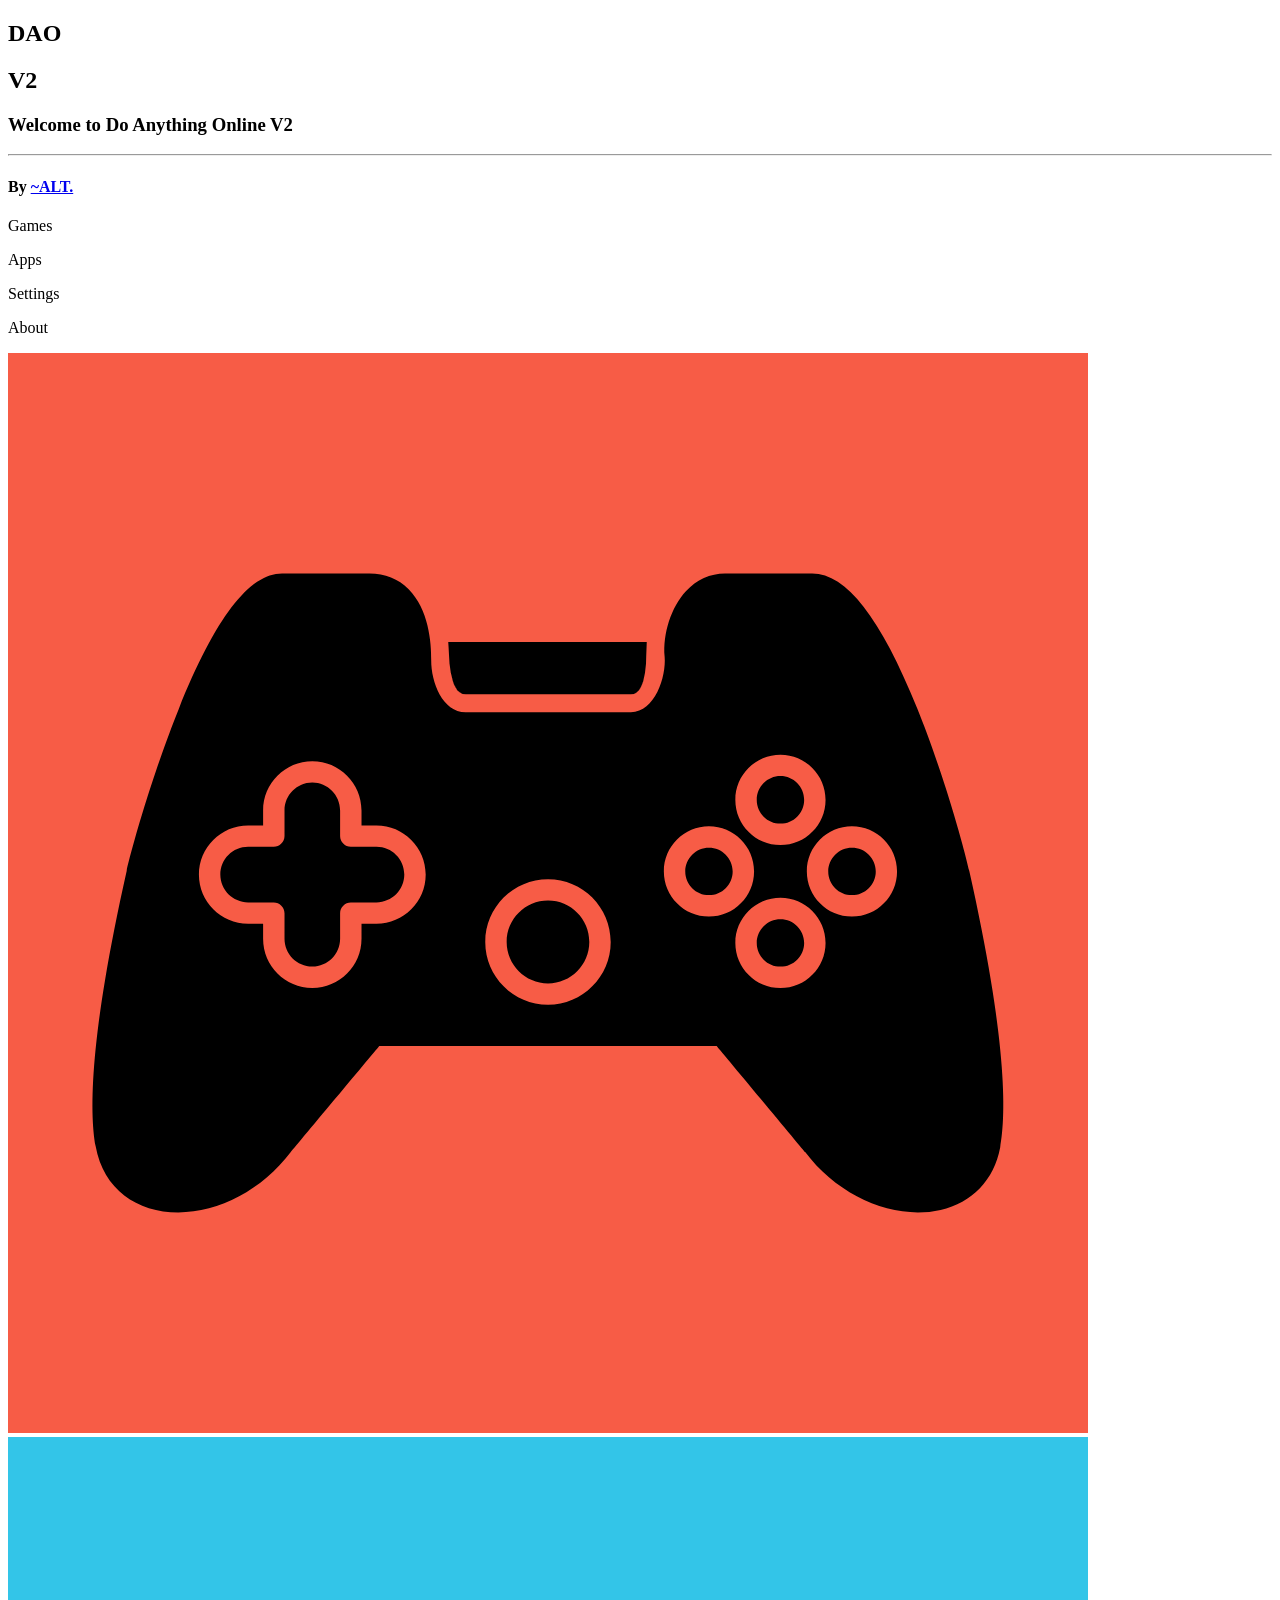
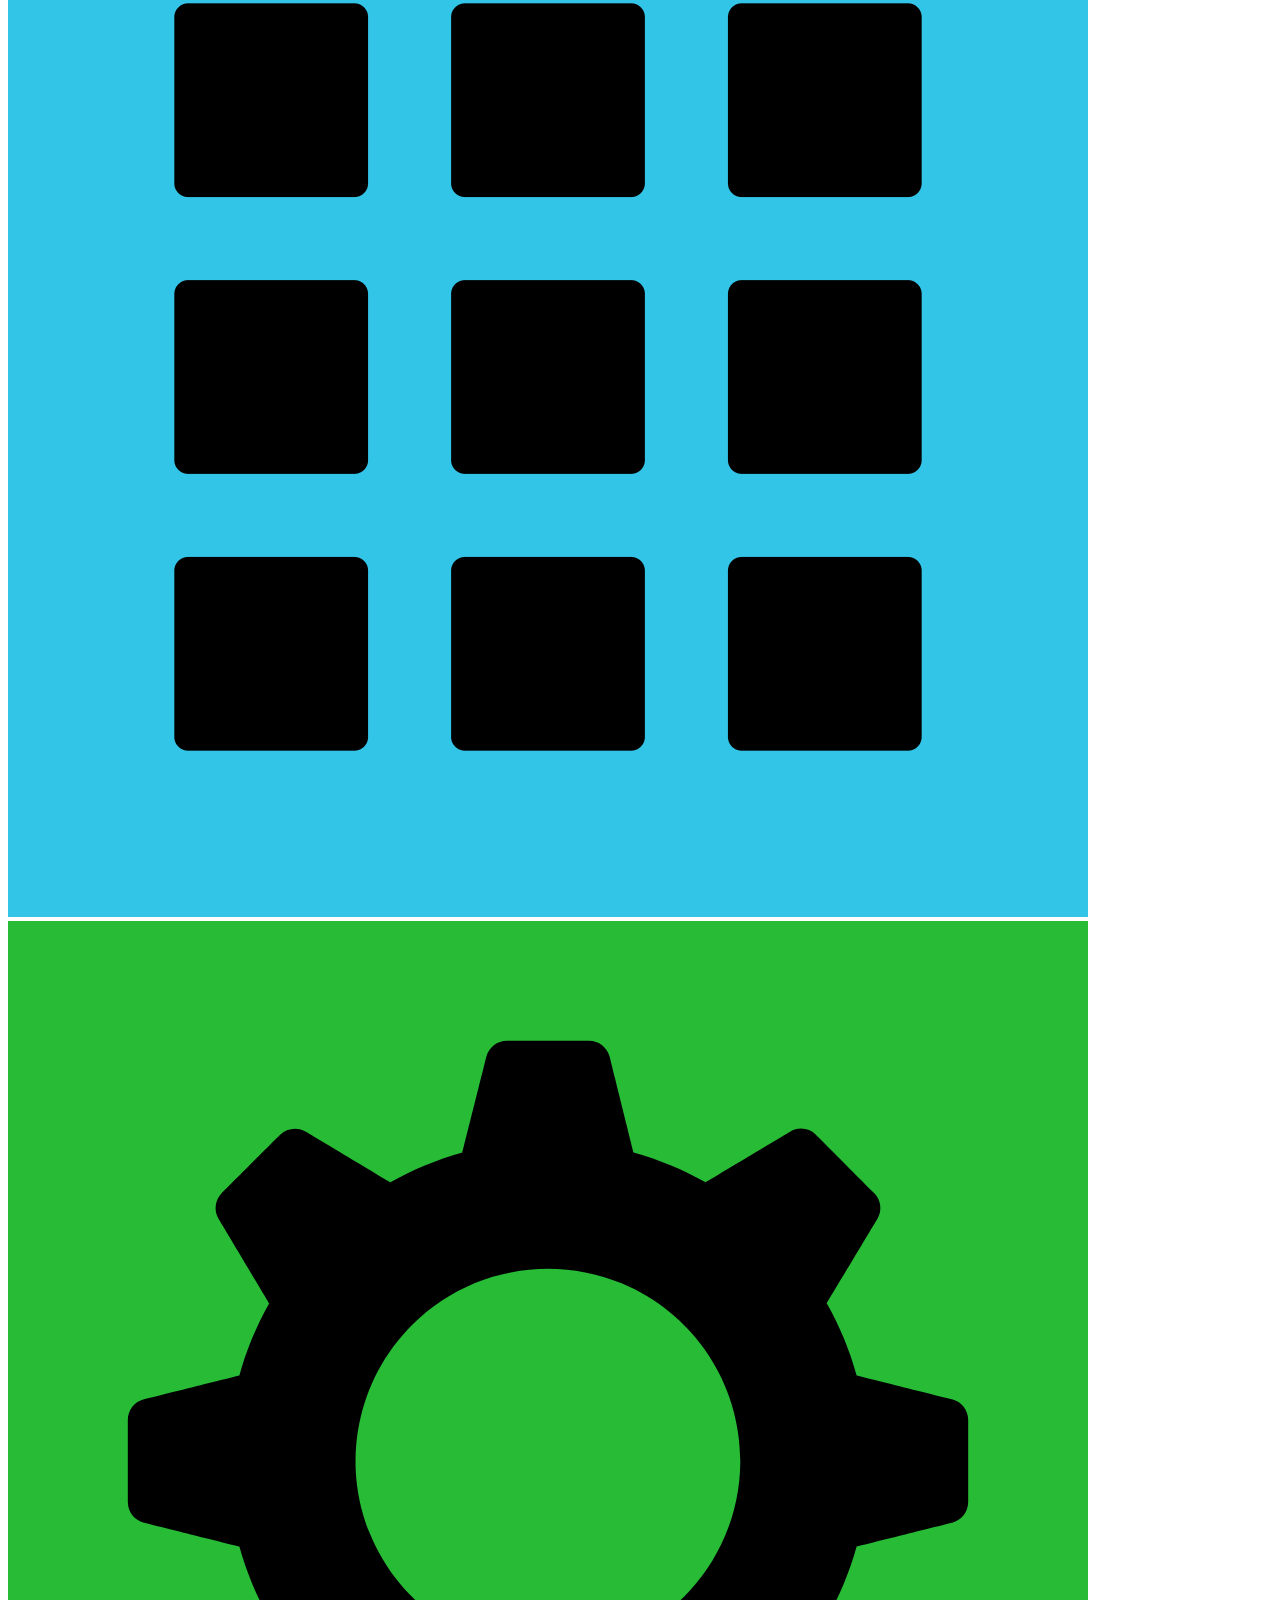
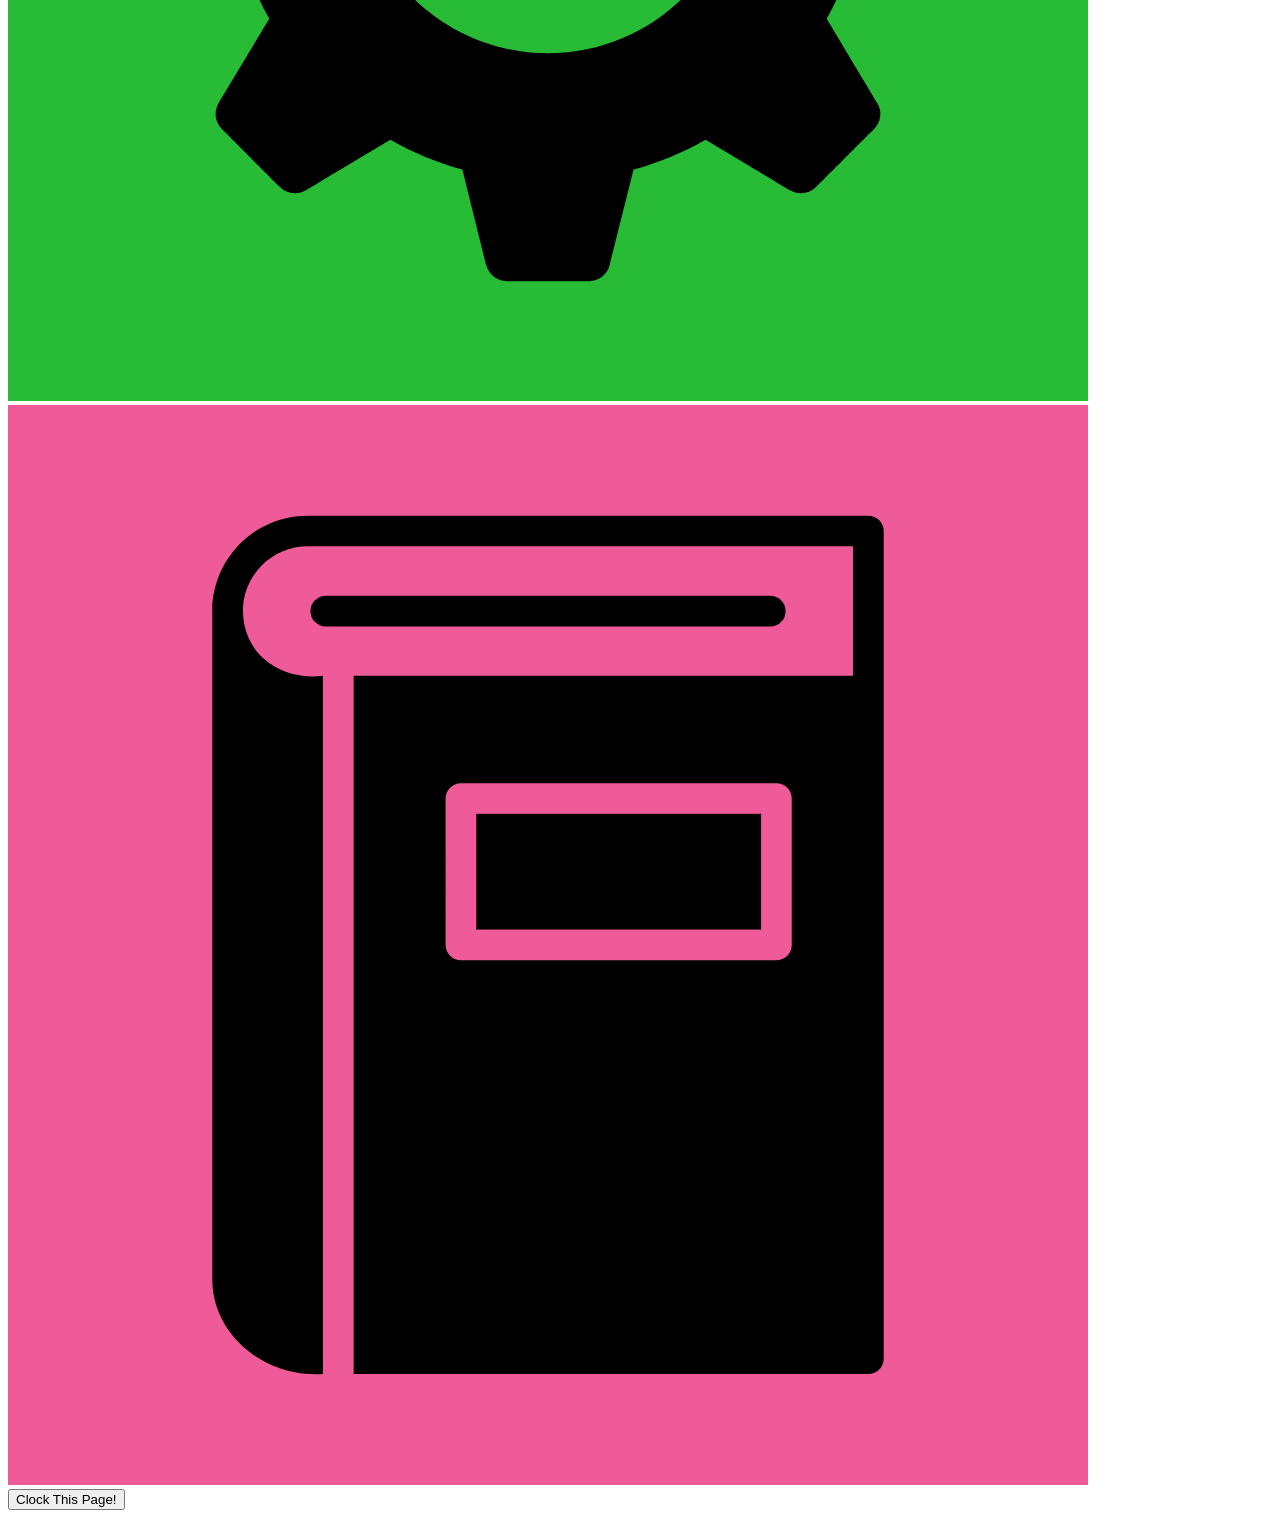
==== index.html @ 43bbf944 "Rename Index.html to index.html" ====
<!DOCTYPE html>
<html>
    <head>
        <title>Home | DAO V2</title>
        <link rel="stylesheet" href="main.css">
    </head>

    <body class="gradient-background">
        <header>
            <h2>DAO</h2><h2 class="colorchangev2">V2</h2>
        </header>
        <div>
        <h3 class="welcome">Welcome to Do Anything Online V2</h3>
        <hr class="linebg">
        <h4 class="welcomebottom">By <a href="https://x.com/altrixity">~ALT.</a></h4>
        <div class="AppsGamesText">

            <p class="textabove">Games</p>
            <p class="textabove">Apps</p>
            <p class="textabove">Settings</p>
            <p class="textabove">About</p>
        </div>
        <div class="AppsGames">

            <a href="games.html"><img class="icon" src="Icons/gameicon.png"></a>
            <img class="icon" src="Icons/appicon.png">
            <img class="icon" src="Icons/Settingsicon.png">
            <img class="icon" src="Icons/Abouticon.png">
        </div>
        <div class="cloakstyle">
        <button class="cloakbutton" onclick="cloakPage()">Clock This Page!</button>
            </div>
    <script>
        function cloakPage() {
            const newTab = window.open('about:blank', '_blank');

            // Get current page HTML
            const pageContent = document.documentElement.outerHTML;

            // Write it into the new tab
        newTab.document.open();
        newTab.document.write(pageContent);
        newTab.document.close();

        // Optional: replace current tab with something harmless
        window.location.replace('https://www.drive.google.com');
        }
    </script>

        <html>
    </body>
</html>
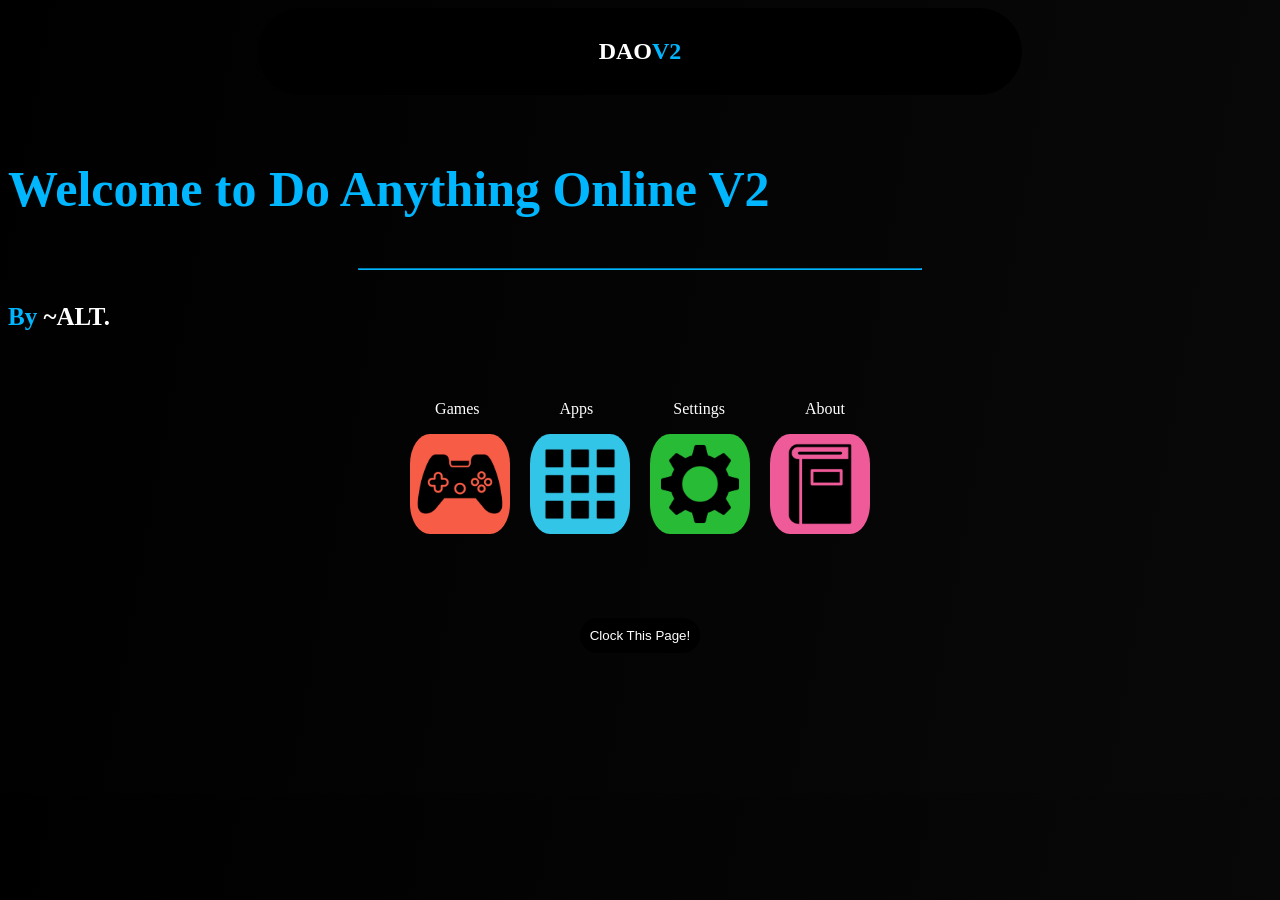
==== commit 2a871941: "Update index.html" ====
--- a/index.html
+++ b/index.html
@@ -3,6 +3,7 @@
     <head>
         <title>Home | DAO V2</title>
         <link rel="stylesheet" href="main.css">
+        <link rel="icon" type="image/png" href="ico.png">
     </head>
 
     <body class="gradient-background">
--- a/main.css
+++ b/main.css
@@ -0,0 +1,121 @@
+header {
+    color:  rgb(255, 255, 255);
+    background-color:black;
+    justify-content: center;
+    display: flex;
+    flex-direction: row;
+    margin-left: 250px;
+    margin-right: 250px;
+    padding-top: 10px;
+    padding-bottom: 10px;
+    border-radius: 500px;
+}
+.gradient-background {
+  background: linear-gradient(100deg,#000000,#0a0a0a);
+  background-size: 120% 120%;
+  animation: gradient-animation 12s ease infinite;
+}
+
+@keyframes gradient-animation {
+  0% {
+    background-position: 0% 50%;
+  }
+  50% {
+    background-position: 100% 50%;
+  }
+  100% {
+    background-position: 0% 50%;
+  }
+}
+.AppsGames {
+    display: flex;
+    justify-content:center;
+    flex-direction: row;
+
+    padding-top: 0px;
+}
+.AppsGamesText {
+    display: flex;
+    justify-content:center;
+    flex-direction: row;
+
+    padding-top: 20px;
+}
+.icon {
+    width: 100px;
+    height: 100px;
+    padding-left:10px;
+    padding-right: 10px;
+    border-radius: 30px;
+}
+
+.icon:hover {
+    width: 120px;
+    height: 120px;
+    padding-left:10px;
+    padding-right: 10px;
+    border-radius: 30px;
+}
+.welcome {
+    justify-self: center;
+    color: rgb(0, 183, 255);
+    font-size: 50px;
+    padding-top: 15px;
+
+}
+.welcome:hover {
+    justify-self: center;
+    color: rgb(88, 208, 255);
+    text-decoration: underline;
+    font-size: 50px;
+    padding-top: 15px;
+
+}
+.linebg {
+    margin-left: 350px;
+    margin-right: 350px;
+    border-color: rgb(0, 183, 255);
+    color:rgb(0, 183, 255) ;
+}
+.welcomebottom {
+    justify-self: center;
+    color: rgb(0, 183, 255);
+    font-size: 25px;
+
+}
+a {
+    text-decoration: none;
+    color: white;
+}
+a:hover {
+    text-decoration: none;
+    color: rgb(0, 183, 255);
+}
+.textabove {
+    padding-left:40px;
+    padding-right: 40px;
+    color: white;
+}
+.colorchangev2 {
+    color:  rgb(0, 183, 255);
+}
+.cloakbutton {
+    margin-top: 80px;
+    padding: 10px;
+    border: 2px;
+    background-color: black;
+    border-radius: 20px;
+    color: white;
+}
+.cloakbutton:hover {
+    margin-top: 80px;
+    padding: 10px;
+    border: 2px;
+    background-color: rgb(255, 255, 255);
+    border-radius: 20px;
+    color: rgb(0, 0, 0);
+}
+.cloakstyle {
+    display: flex;
+    justify-content: center;
+}
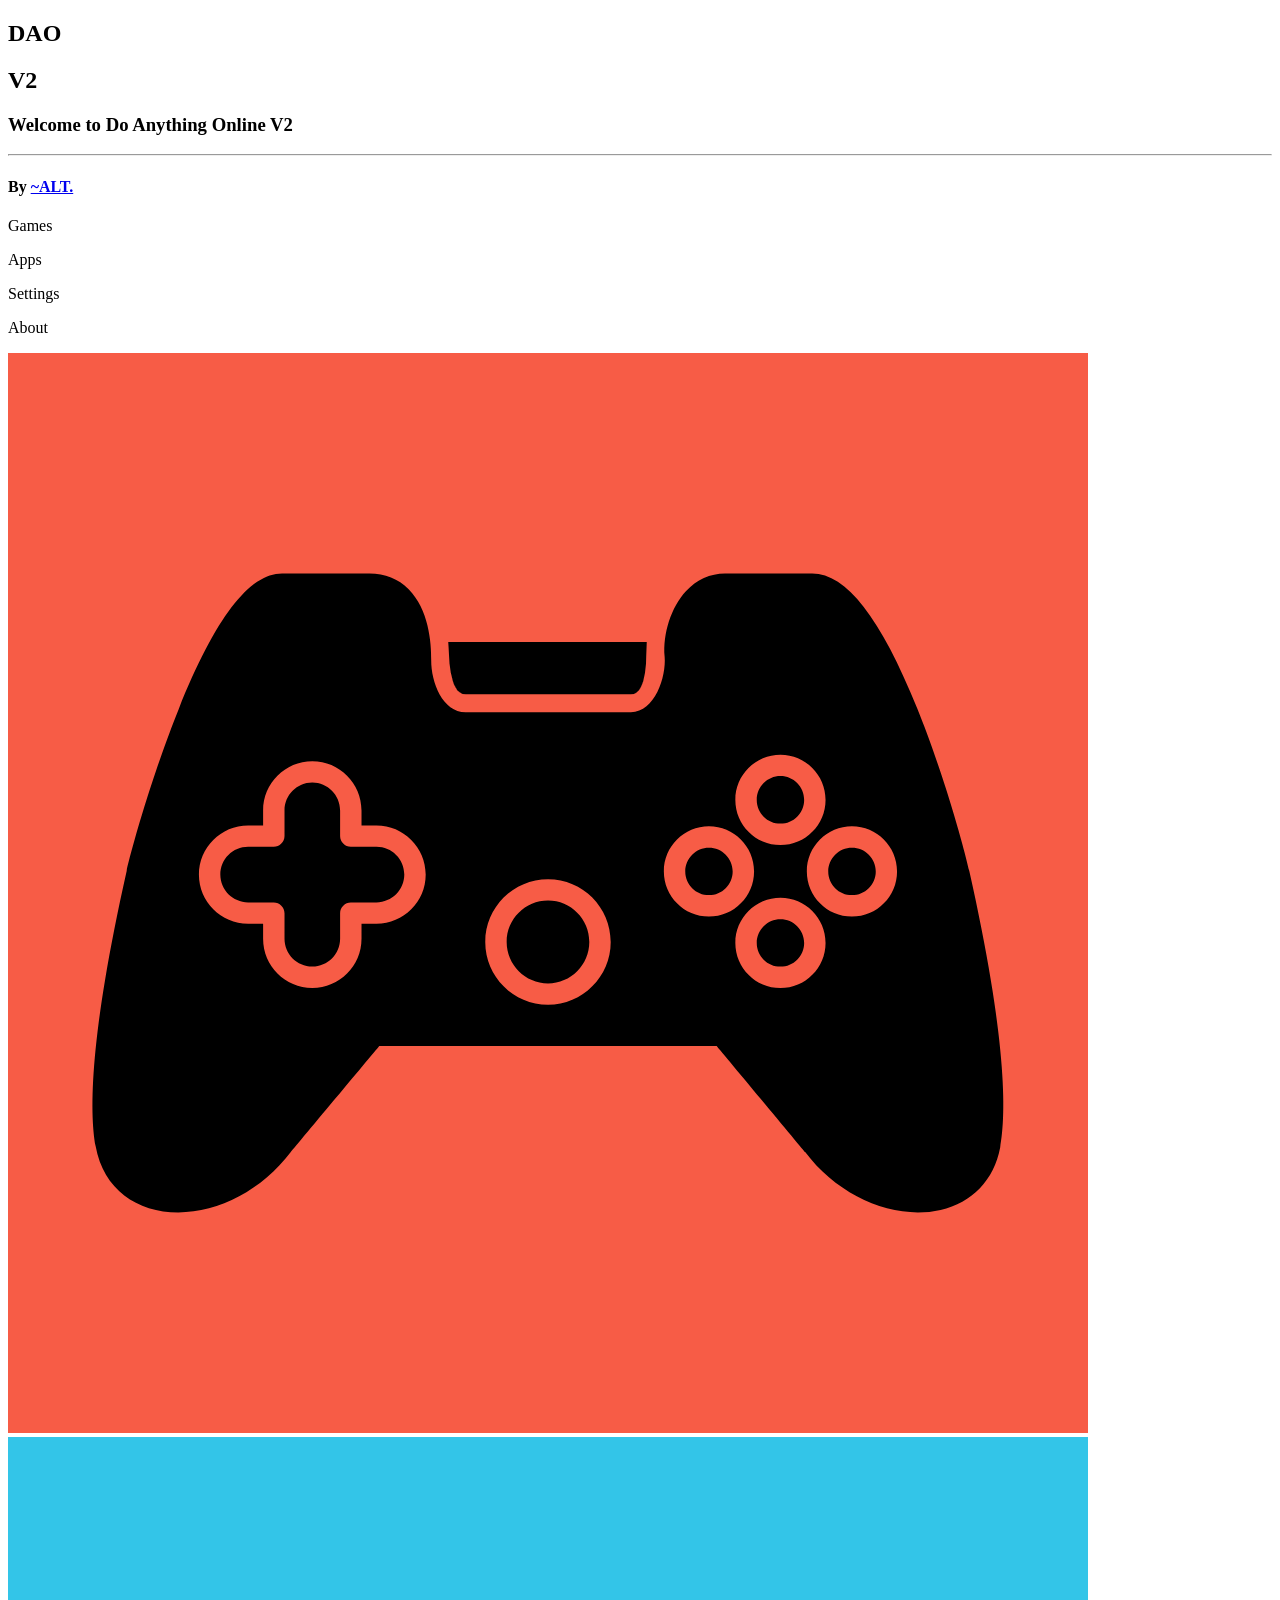
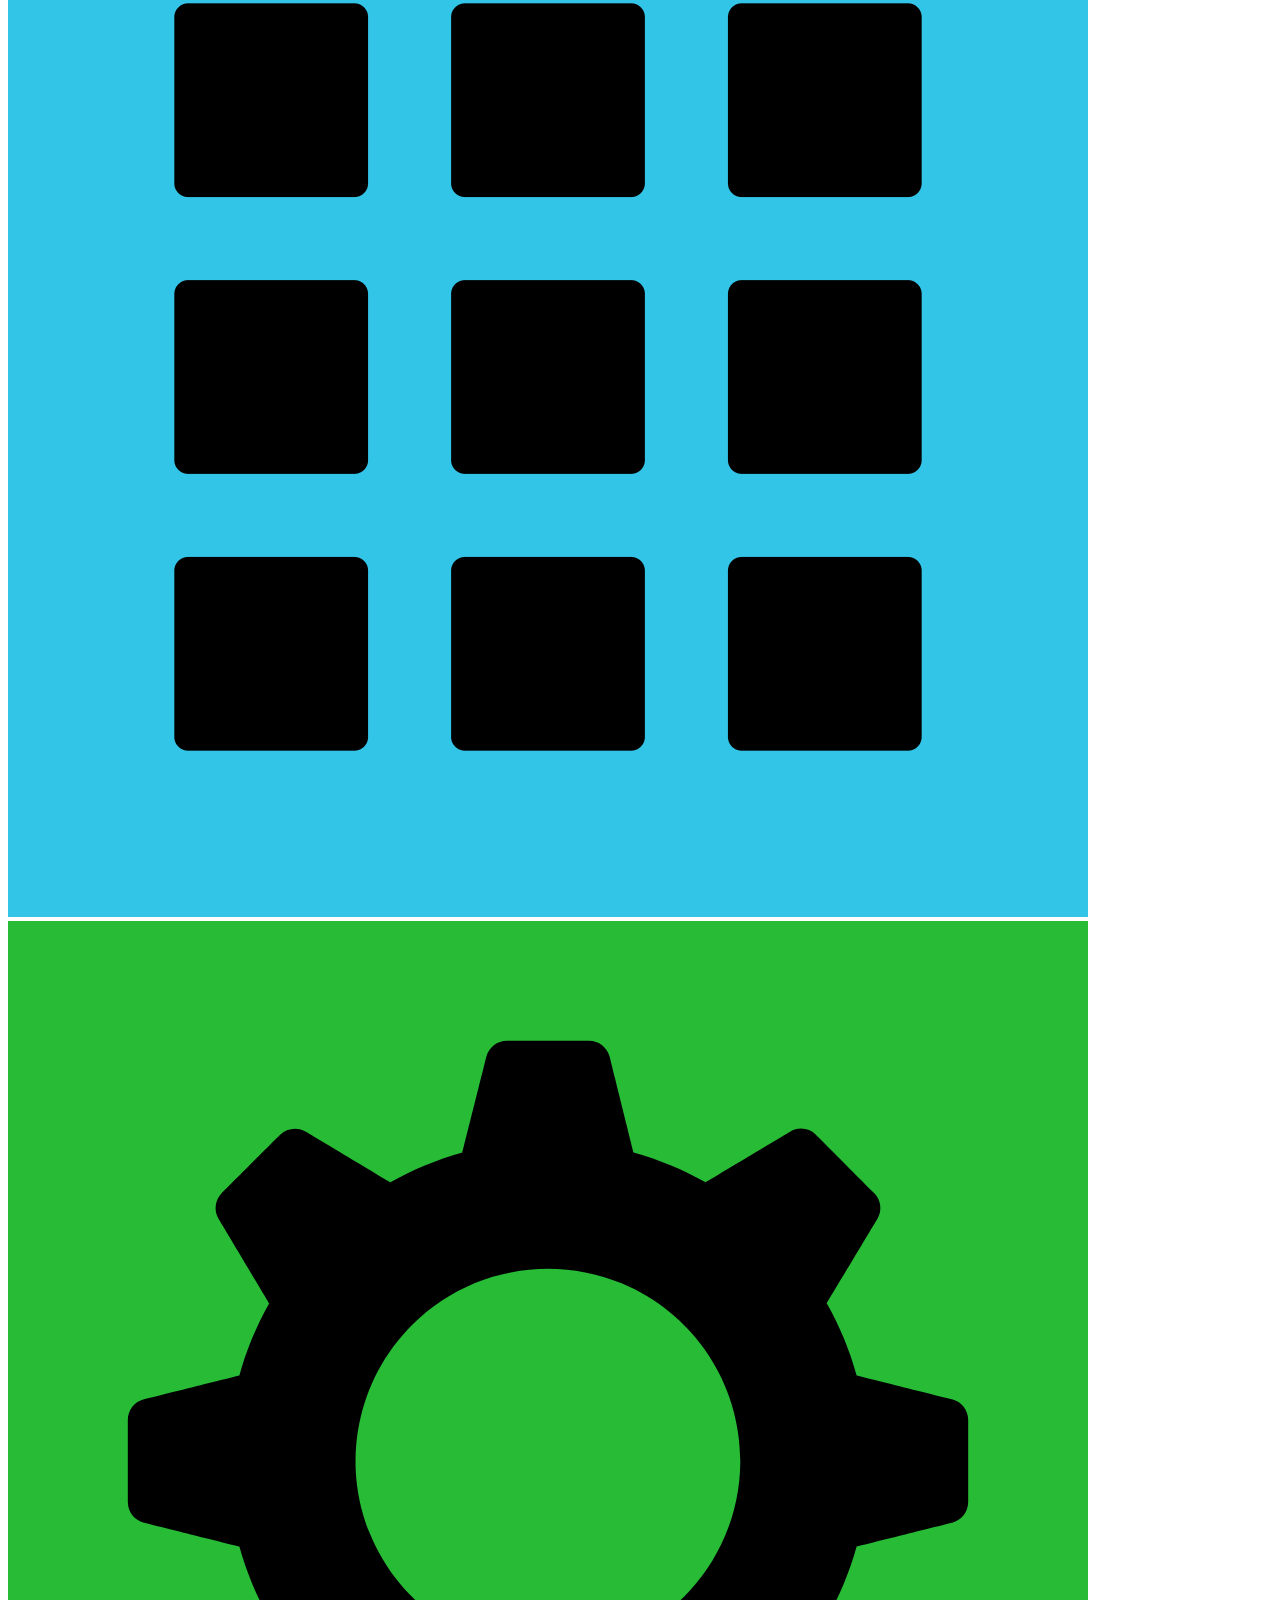
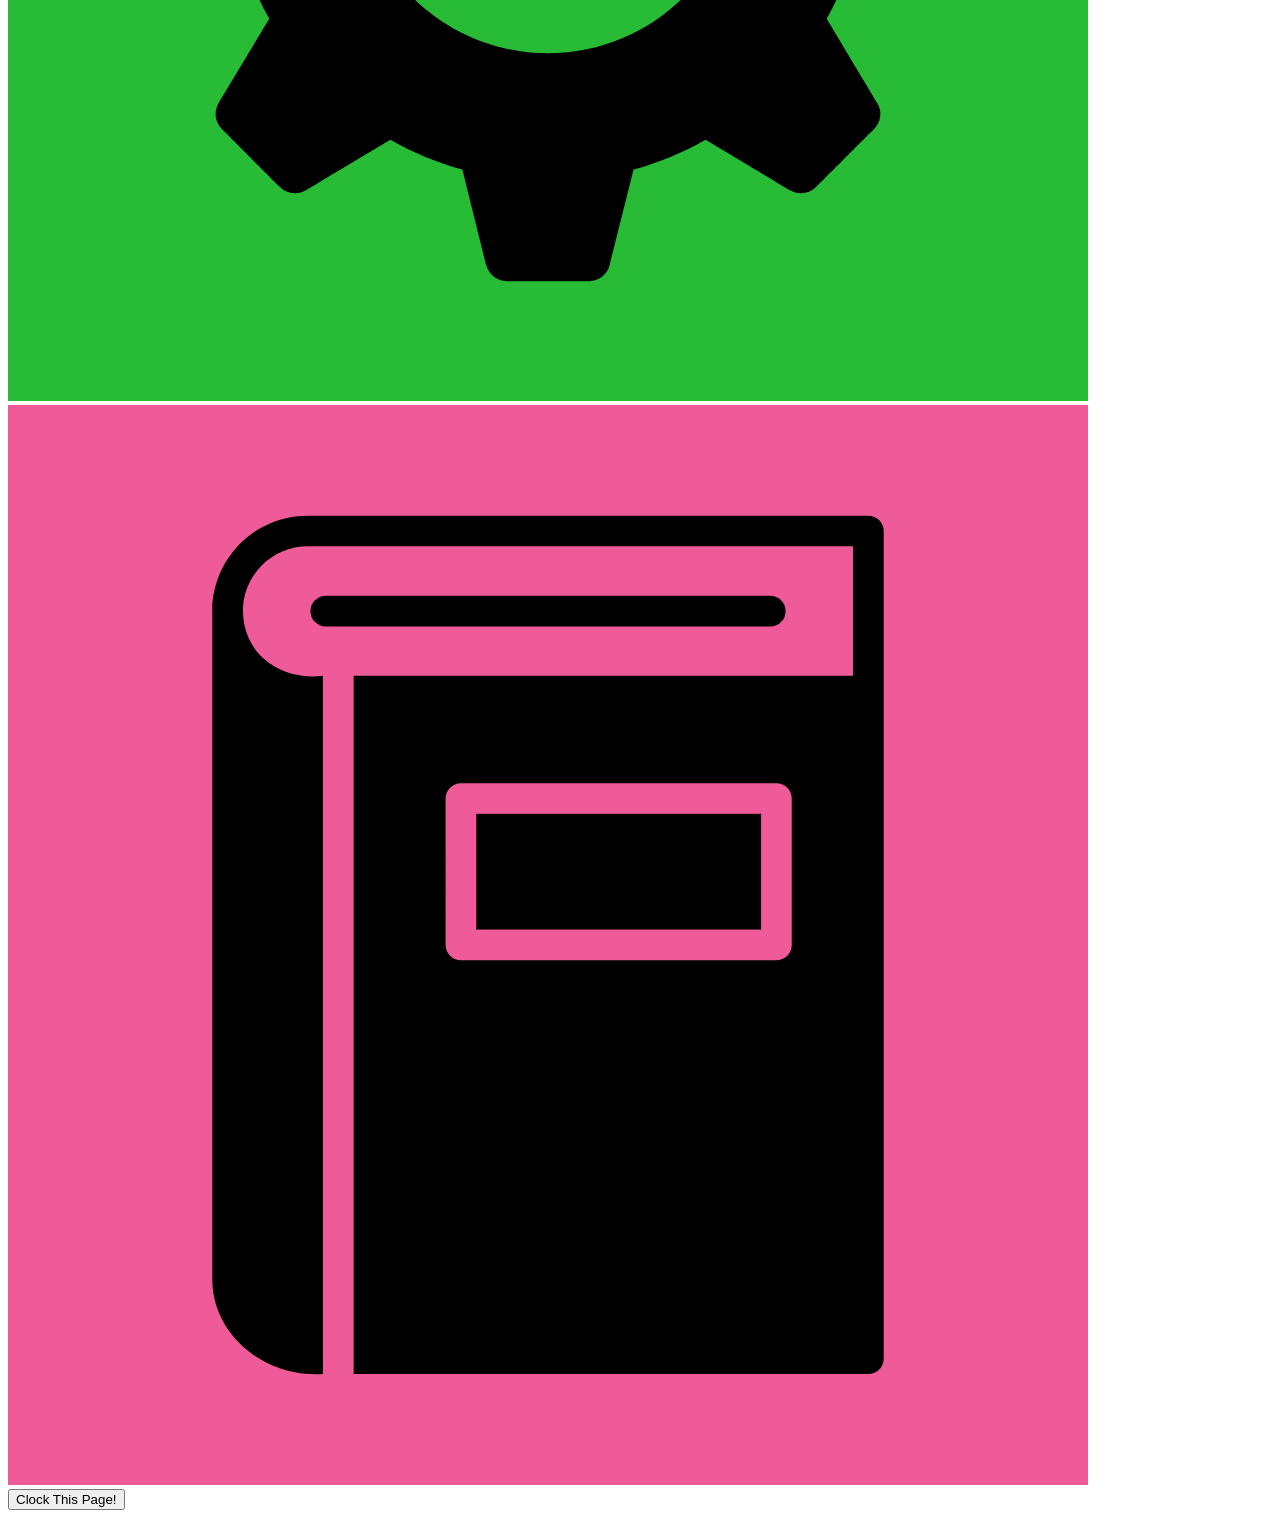
==== commit ff93bd1d: "Rename Index.html to index.html" ====
--- a/index.html
+++ b/index.html
@@ -3,7 +3,6 @@
     <head>
         <title>Home | DAO V2</title>
         <link rel="stylesheet" href="main.css">
-        <link rel="icon" type="image/png" href="ico.png">
     </head>
 
     <body class="gradient-background">
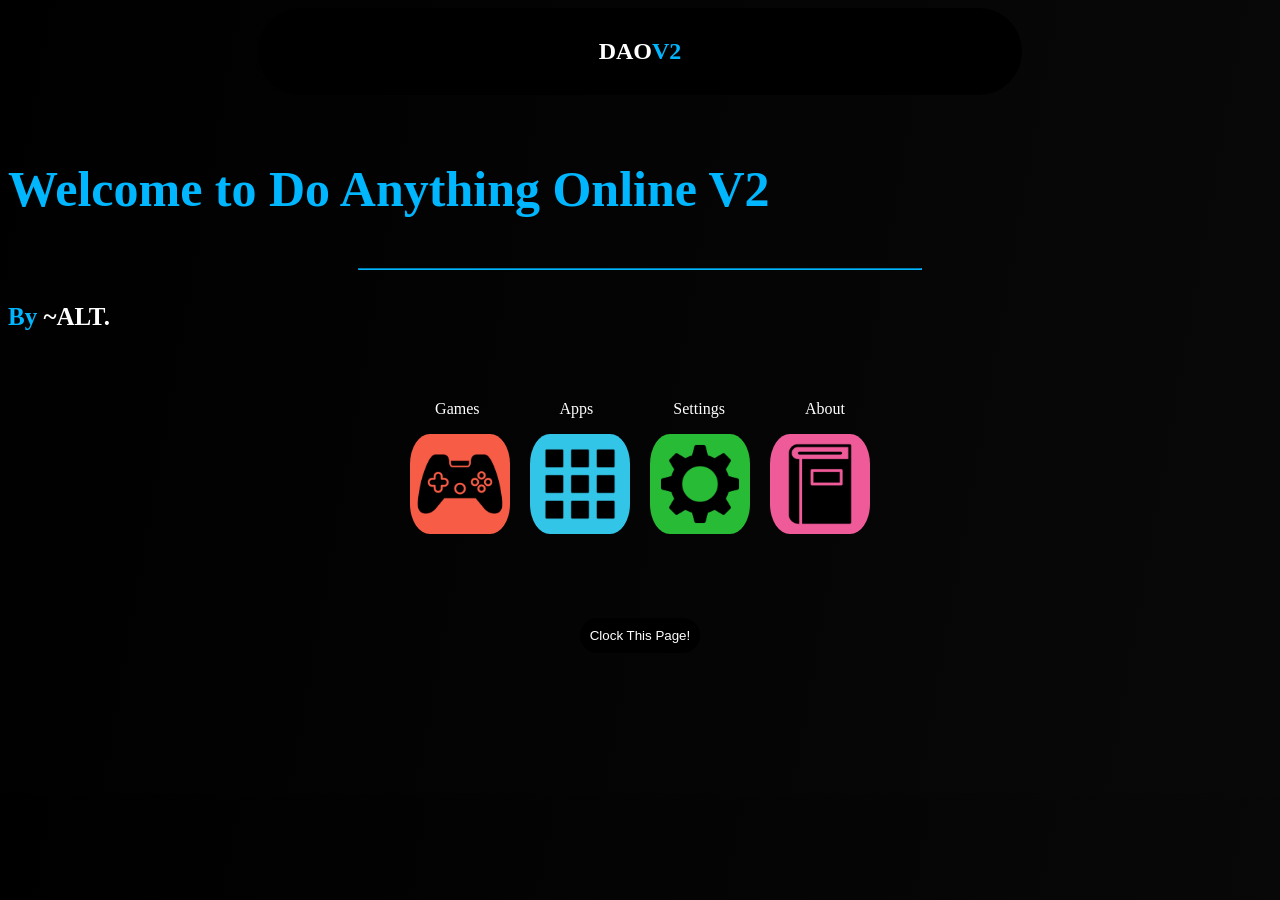
==== commit b7157541: "Update index.html" ====
--- a/index.html
+++ b/index.html
@@ -22,7 +22,7 @@
         </div>
         <div class="AppsGames">
 
-            <a href="games.html"><img class="icon" src="Icons/gameicon.png"></a>
+            <a href="JogosEscondidos.html"><img class="icon" src="Icons/gameicon.png"></a>
             <img class="icon" src="Icons/appicon.png">
             <img class="icon" src="Icons/Settingsicon.png">
             <img class="icon" src="Icons/Abouticon.png">
--- a/main.css
+++ b/main.css
@@ -0,0 +1,129 @@
+header {
+    color:  rgb(255, 255, 255);
+    background-color:black;
+    justify-content: center;
+    display: flex;
+    flex-direction: row;
+    margin-left: 250px;
+    margin-right: 250px;
+    padding-top: 10px;
+    padding-bottom: 10px;
+    border-radius: 500px;
+}
+body {
+    background-color: black;
+}
+.gradient-background {
+  background: linear-gradient(100deg,#000000,#0a0a0a);
+  background-size: 120% 120%;
+  animation: gradient-animation 12s ease infinite;
+}
+
+@keyframes gradient-animation {
+  0% {
+    background-position: 0% 50%;
+  }
+  50% {
+    background-position: 100% 50%;
+  }
+  100% {
+    background-position: 0% 50%;
+  }
+}
+.AppsGames {
+    display: flex;
+    justify-content:center;
+    flex-direction: row;
+
+    padding-top: 0px;
+}
+.AppsGamesText {
+    display: flex;
+    justify-content:center;
+    flex-direction: row;
+
+    padding-top: 20px;
+}
+.icon {
+    width: 100px;
+    height: 100px;
+    padding-left:10px;
+    padding-right: 10px;
+    border-radius: 30px;
+}
+
+.icon:hover {
+    width: 120px;
+    height: 120px;
+    padding-left:10px;
+    padding-right: 10px;
+    border-radius: 30px;
+}
+.welcome {
+    justify-self: center;
+    color: rgb(0, 183, 255);
+    font-size: 50px;
+    padding-top: 15px;
+
+}
+.welcome:hover {
+    justify-self: center;
+    color: rgb(88, 208, 255);
+    text-decoration: underline;
+    font-size: 50px;
+    padding-top: 15px;
+
+}
+.linebg {
+    margin-left: 350px;
+    margin-right: 350px;
+    border-color: rgb(0, 183, 255);
+    color:rgb(0, 183, 255) ;
+}
+.welcomebottom {
+    justify-self: center;
+    color: rgb(0, 183, 255);
+    font-size: 25px;
+
+}
+a {
+    text-decoration: none;
+    color: white;
+}
+a:hover {
+    text-decoration: none;
+    color: rgb(0, 183, 255);
+}
+.textabove {
+    padding-left:40px;
+    padding-right: 40px;
+    color: white;
+}
+.colorchangev2 {
+    color:  rgb(0, 183, 255);
+}
+.cloakbutton {
+    margin-top: 80px;
+    padding: 10px;
+    border: 2px;
+    background-color: black;
+    border-radius: 20px;
+    color: white;
+}
+.cloakbutton:hover {
+    margin-top: 80px;
+    padding: 10px;
+    border: 2px;
+    background-color: rgb(255, 255, 255);
+    border-radius: 20px;
+    color: rgb(0, 0, 0);
+}
+.cloakstyle {
+    display: flex;
+    justify-content: center;
+}
+iframe {
+    margin-left: 300px;
+    margin-top: 0px;
+    justify-content: center;
+}
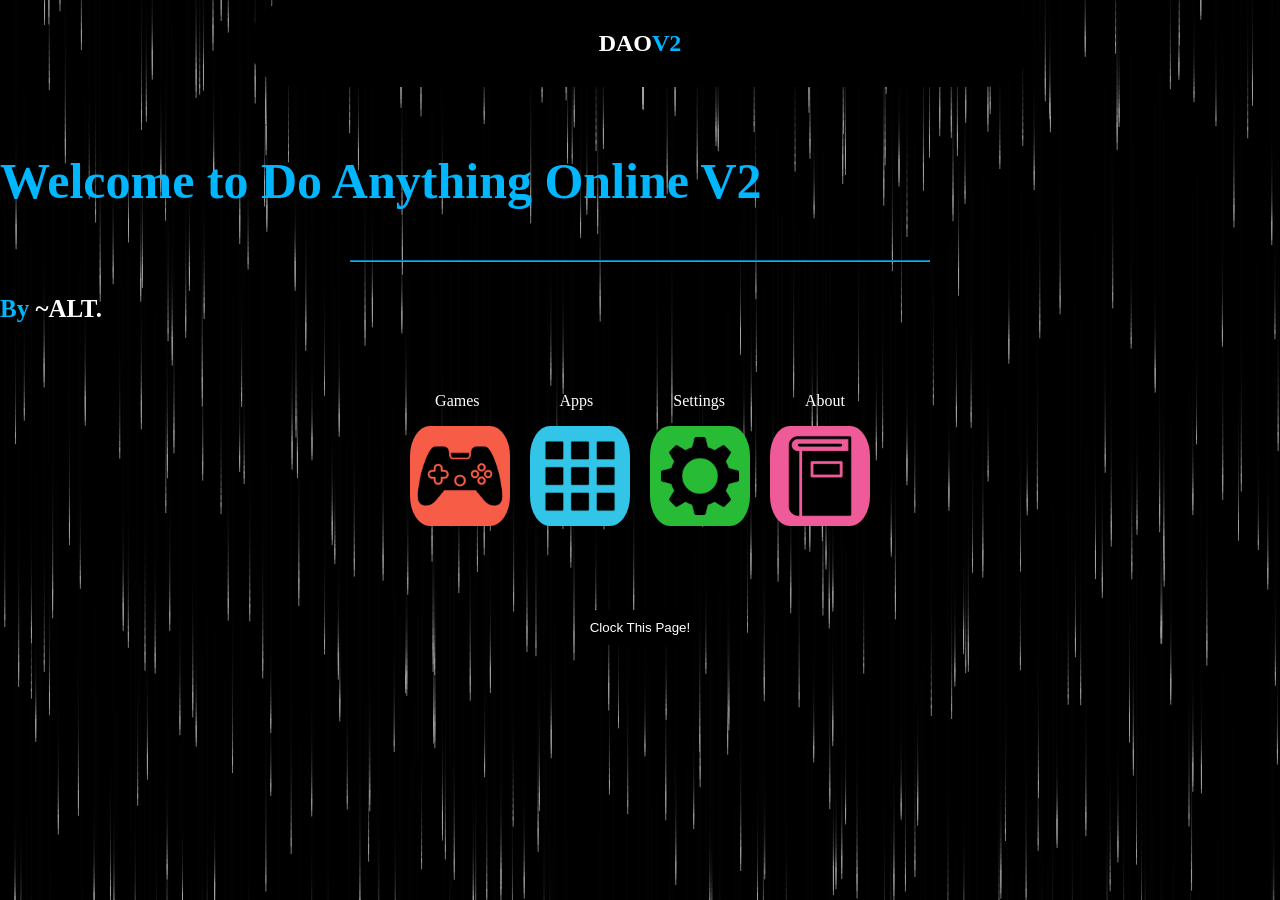
==== commit cc6ad0d1: "Add files via upload" ====
--- a/index.html
+++ b/index.html
@@ -1,52 +1,120 @@
 <!DOCTYPE html>
 <html>
-    <head>
-        <title>Home | DAO V2</title>
-        <link rel="stylesheet" href="main.css">
-    </head>
+<head>
+    <title>Home | DAO V2</title>
+    <link rel="stylesheet" href="main.css">
+    <style>
+        body {
+            margin: 0;
+            overflow: hidden;
+            background: black;
+        }
+        canvas {
+            position: fixed;
+            top: 0;
+            left: 0;
+            z-index: -1;
+        }
+    </style>
+</head>
 
-    <body class="gradient-background">
-        <header>
-            <h2>DAO</h2><h2 class="colorchangev2">V2</h2>
-        </header>
-        <div>
-        <h3 class="welcome">Welcome to Do Anything Online V2</h3>
-        <hr class="linebg">
-        <h4 class="welcomebottom">By <a href="https://x.com/altrixity">~ALT.</a></h4>
-        <div class="AppsGamesText">
+<body>
 
-            <p class="textabove">Games</p>
-            <p class="textabove">Apps</p>
-            <p class="textabove">Settings</p>
-            <p class="textabove">About</p>
-        </div>
-        <div class="AppsGames">
+<canvas id="rain"></canvas>
 
-            <a href="JogosEscondidos.html"><img class="icon" src="Icons/gameicon.png"></a>
-            <img class="icon" src="Icons/appicon.png">
-            <img class="icon" src="Icons/Settingsicon.png">
-            <img class="icon" src="Icons/Abouticon.png">
-        </div>
-        <div class="cloakstyle">
+<header>
+    <h2>DAO</h2><h2 class="colorchangev2">V2</h2>
+</header>
+
+<div>
+    <h3 class="welcome">Welcome to Do Anything Online V2</h3>
+    <hr class="linebg">
+    <h4 class="welcomebottom">By <a href="https://x.com/altrixity">~ALT.</a></h4>
+
+    <div class="AppsGamesText">
+        <p class="textabove">Games</p>
+        <p class="textabove">Apps</p>
+        <p class="textabove">Settings</p>
+        <p class="textabove">About</p>
+    </div>
+
+    <div class="AppsGames">
+        <a href="JogosEscondidos.html"><img class="icon" src="Icons/gameicon.png"></a>
+        <img class="icon" src="Icons/appicon.png">
+        <img class="icon" src="Icons/Settingsicon.png">
+        <img class="icon" src="Icons/Abouticon.png">
+    </div>
+
+    <div class="cloakstyle">
         <button class="cloakbutton" onclick="cloakPage()">Clock This Page!</button>
-            </div>
-    <script>
-        function cloakPage() {
-            const newTab = window.open('about:blank', '_blank');
+    </div>
+</div>
 
-            // Get current page HTML
-            const pageContent = document.documentElement.outerHTML;
+<script>
+const canvas = document.getElementById("rain");
+const ctx = canvas.getContext("2d");
 
-            // Write it into the new tab
-        newTab.document.open();
-        newTab.document.write(pageContent);
-        newTab.document.close();
+canvas.width = window.innerWidth;
+canvas.height = window.innerHeight;
 
-        // Optional: replace current tab with something harmless
-        window.location.replace('https://www.drive.google.com');
+let raindrops = [];
+
+for (let i = 0; i < 400; i++) {
+    raindrops.push({
+        x: Math.random() * canvas.width,
+        y: Math.random() * canvas.height,
+        length: Math.random() * 20 + 10,
+        speed: Math.random() * 4 + 4
+    });
+}
+
+function drawRain() {
+    ctx.fillStyle = "rgba(0, 0, 0, 0.2)";
+    ctx.fillRect(0, 0, canvas.width, canvas.height);
+
+    ctx.strokeStyle = "rgba(180, 180, 180, 0.7)";
+    ctx.lineWidth = 1;
+
+    for (let i = 0; i < raindrops.length; i++) {
+        let r = raindrops[i];
+
+        ctx.beginPath();
+        ctx.moveTo(r.x, r.y);
+        ctx.lineTo(r.x, r.y + r.length);
+        ctx.stroke();
+
+        r.y += r.speed;
+
+        if (r.y > canvas.height) {
+            r.y = -20;
+            r.x = Math.random() * canvas.width;
         }
-    </script>
+    }
+}
 
-        <html>
-    </body>
-</html>
+function animate() {
+    drawRain();
+    requestAnimationFrame(animate);
+}
+
+window.addEventListener("resize", () => {
+    canvas.width = window.innerWidth;
+    canvas.height = window.innerHeight;
+});
+
+animate();
+
+function cloakPage() {
+    const newTab = window.open('about:blank', '_blank');
+    const pageContent = document.documentElement.outerHTML;
+
+    newTab.document.open();
+    newTab.document.write(pageContent);
+    newTab.document.close();
+
+    window.location.replace('https://www.drive.google.com');
+}
+</script>
+
+</body>
+</html>
--- a/main.css
+++ b/main.css
@@ -13,23 +13,7 @@
 body {
     background-color: black;
 }
-.gradient-background {
-  background: linear-gradient(100deg,#000000,#0a0a0a);
-  background-size: 120% 120%;
-  animation: gradient-animation 12s ease infinite;
-}
 
-@keyframes gradient-animation {
-  0% {
-    background-position: 0% 50%;
-  }
-  50% {
-    background-position: 100% 50%;
-  }
-  100% {
-    background-position: 0% 50%;
-  }
-}
 .AppsGames {
     display: flex;
     justify-content:center;
@@ -124,6 +108,15 @@
 }
 iframe {
     margin-left: 300px;
-    margin-top: 0px;
+    margin-top: 50px;
     justify-content: center;
 }
+.warnload {
+    justify-self: center;
+    color: rgb(0, 0, 0);
+    background-color: #ffffff;
+    padding: 2px 4px;
+    border-radius: 4px;
+    font-size: 20px;
+    text-align: center;
+}
